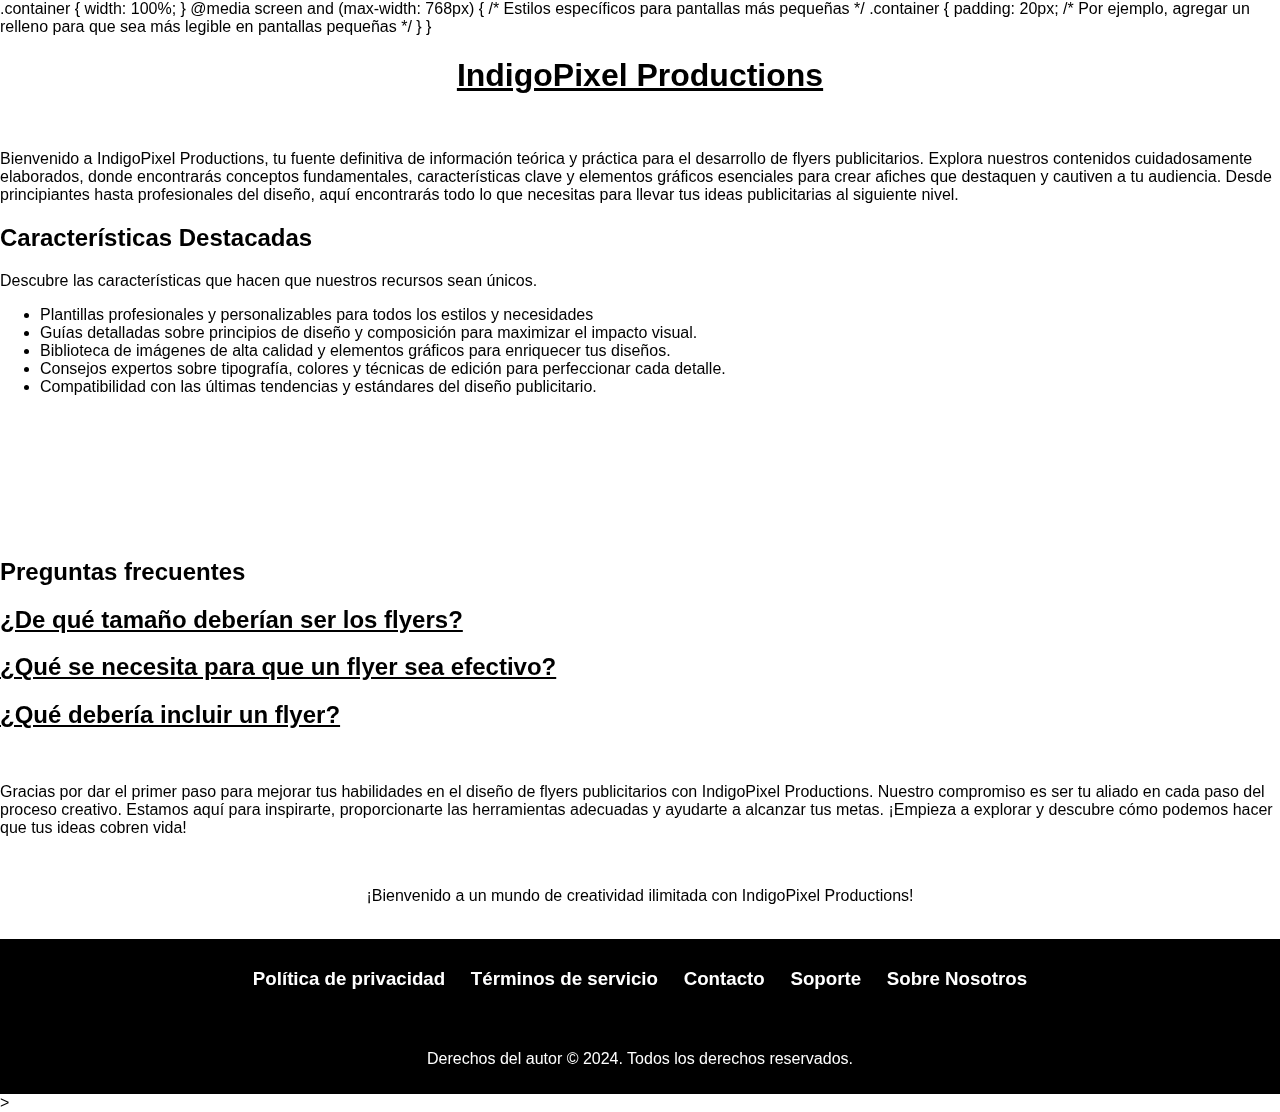
==== index.html @ 4d9e9d4d "index.html" ====
<html>
<head>

<meta charset="UTF-8">

    <meta name="viewport" content="width=device-width, initial-scale=1.0">
    <!-- Aquí pueden ir otras metaetiquetas, como metadatos del documento -->
    <title>Recursos para flyers</title>
    <link rel="stylesheet" href="styles.css">

.container {
    width: 100%;
}
	@media screen and (max-width: 768px) {
    /* Estilos específicos para pantallas más pequeñas */
    .container {
        padding: 20px; /* Por ejemplo, agregar un relleno para que sea más legible en pantallas pequeñas */
    }
}



	

	
<script>
    function toggleFaq(id) {
        var answer = document.getElementById(id);
        if (answer.style.display === 'none') {
            answer.style.display = 'block';
        } else {
            answer.style.display = 'none';
        }
    }
</script>

<style>
    .faq-answer {
        display: none;
    }
</style>
	<!-- TÍTULO PÁGINA-->
	
<title> Recursos para Flyers </title>
</head>

				<!--VIDEO EN LOOP-->
<video autoplay muted loop style="position: fixed; right: 0; bottom: 0; min-width: 100%; min-height: 100%; width: auto; height: auto; z-index: -1; opacity: 0.7;">
  <source src="VIDEOFONDOTEST.mp4" type="video/mp4">
  Tu navegador no soporta videos HTML5.
</video>



















				<!--PRESENTACIÓN-->

	<center>	
<u>
		<h1>IndigoPixel Productions</h1>
</u>
	
	</center>

<br>


				<!--BIENVENIDA-->

 <p> Bienvenido a IndigoPixel Productions, tu fuente definitiva de información teórica y práctica para el desarrollo de flyers publicitarios. Explora nuestros contenidos cuidadosamente elaborados, donde encontrarás conceptos fundamentales, características clave y elementos gráficos esenciales para crear afiches que destaquen y cautiven a tu audiencia. Desde principiantes hasta profesionales del diseño, aquí encontrarás todo lo que necesitas para llevar tus ideas publicitarias al siguiente nivel.</p>


	<!-- CARACTERÍSTICAS-->


<h2>Características Destacadas</h2>

<p>Descubre las características que hacen que nuestros recursos sean únicos.</p>

<ul>
	<li>Plantillas profesionales y personalizables para todos los estilos y necesidades</li> 
	<li>Guías detalladas sobre principios de diseño y composición para maximizar el impacto visual.</li>
  	<li>Biblioteca de imágenes de alta calidad y elementos gráficos para enriquecer tus diseños.</li>
  	<li>Consejos expertos sobre tipografía, colores y técnicas de edición para perfeccionar cada detalle.</li>
  	<li>Compatibilidad con las últimas tendencias y estándares del diseño publicitario.</li>
</ul>



<br>
<br>
<br>
<br>
<br>
<br>
<br>








		<!-- PREGUNTAS Y RESPUESTAS-->




<H2> Preguntas frecuentes</h2>
 <u><h2 onclick="toggleFaq('faq1')">¿De qué tamaño deberían ser los flyers?</h2></u>
<div id="faq1" class="faq-answer">
    <p>En general, los flyers suelen tener un tamaño de 28 x 22 cm, que es el tamaño de una hoja de papel estándar. Pero también puedes elegir un formato más grande, como 28 x 43 cm, o uno más pequeño de 21.5 x 14 cm. Te recomendamos elegir el tamaño en función de la cantidad de texto en tu diseño y de cómo estés planeando distribuirlo.</p>
</div>

<u><h2 onclick="toggleFaq('faq2')">¿Qué se necesita para que un flyer sea efectivo?</h2></u>
<div id="faq2" class="faq-answer">
    <ul>
        <li>Un titular llamativo</li>
        <li>Un mensaje claro</li>
        <li>Una fuente adecuada</li>
        <li>Cierta jerarquía visual</li>
        <li>Imágenes y espacio en blanco</li>
        <li>Un llamado a la acción</li>
    </ul>
    <p>Y, sobre todas las cosas, debería tener un público objetivo definido. De esa forma, si lo ven las personas correctas, tu mensaje se va a difundir mucho más rápido y de forma orgánica.</p>
</div>

<u><h2 onclick="toggleFaq('faq3')">¿Qué debería incluir un flyer?</h2></u>
<div id="faq3" class="faq-answer">
    <p>Asegúrate de usar los colores y el logo de tu marca, imágenes e ilustraciones que llamen la atención, títulos atractivos y algo de texto para explicar tu mensaje. Puedes agregar información de contacto, como tu sitio web, correo electrónico y teléfono, o información importante, como fecha y hora de un evento.</p>
</div>




	<!-- CIERRE DE PRESENTACIÓN-->

<br> 
<p>Gracias por dar el primer paso para mejorar tus habilidades en el diseño de flyers publicitarios con IndigoPixel Productions. Nuestro compromiso es ser tu aliado en cada paso del proceso creativo. Estamos aquí para inspirarte, proporcionarte las herramientas adecuadas y ayudarte a alcanzar tus metas. ¡Empieza a explorar y descubre cómo podemos hacer que tus ideas cobren vida! </p>
<br> 
	<p style="text-align: center;">¡Bienvenido a un mundo de creatividad ilimitada con IndigoPixel Productions!</p>


<br>

<!-- Contenido del footer y links -->

<footer id="footer" style="background-color: #000; color: #fff; padding: 10px;">
  <div style="max-width: 800px; margin: auto; display: flex; justify-content: space-around;">
    <div style="margin-bottom: 20px;">
      <h3 style="text-align: center; cursor: pointer;" onclick="cargarContenido('politica_privacidad.html')">Política de privacidad</h3>
    </div>
    <div style="margin-bottom: 20px;">
      <h3 style="text-align: center; cursor: pointer;" onclick="cargarContenido('terminos_servicio.html')">Términos de servicio</h3>
    </div>
    <div style="margin-bottom: 20px;">
      <h3 style="text-align: center; cursor: pointer;" onclick="cargarContenido('contacto.html')">Contacto</h3>
    </div>
    <div style="margin-bottom: 20px;">
      <h3 style="text-align: center; cursor: pointer;" onclick="cargarContenido('soporte.html')">Soporte</h3>
    </div>
    <div style="margin-bottom: 20px;">
      <h3 style="text-align: center; cursor: pointer;" onclick="cargarContenido('sobre_nosotros.html')">Sobre Nosotros</h3>
    </div>
  </div>
  <div id="contenido" style="text-align: center; margin-top: 20px;"></div>
  <p style="text-align: center; margin-top: 20px;">Derechos del autor © 2024. Todos los derechos reservados.</p>
</footer>

   <!-- <script>
        function cargarContenido(archivo) {
            fetch(archivo)
                .then(response => response.text())
                .then(data => {
                    document.getElementById('contenido').innerHTML = data;
                });
        }
    </script> -->>



</body>

</html>
---- styles.css ----
body {
    font-family: Arial, sans-serif;
    margin: 0;
    padding: 0;
}

.container {
    max-width: 800px;
    margin: auto;
    padding: 20px;
}

.faq-answer {
    display: none;
}

footer {
    background-color: #000;
    color: #fff;
    padding: 10px;
    text-align: center;
}

footer h3 {
    margin-bottom: 20px;
    cursor: pointer;
}

@media screen and (max-width: 768px) {
    .container {
        padding: 10px;
    }
}
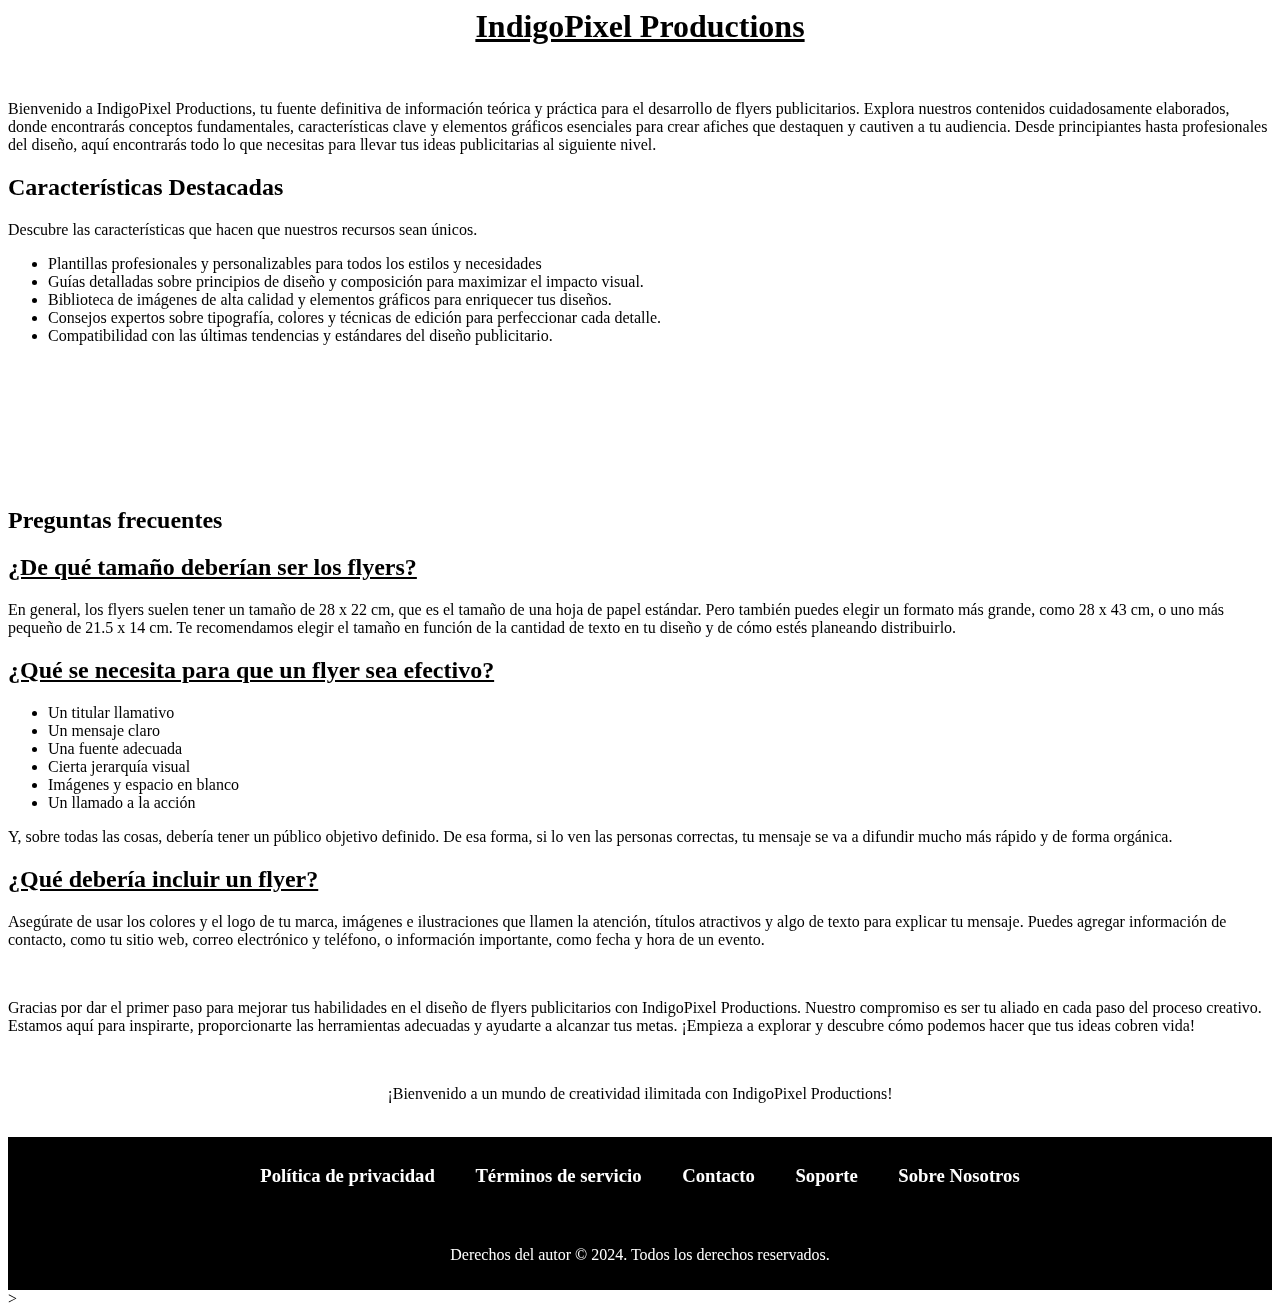
==== commit c11b0da9: "index.html" ====
--- a/index.html
+++ b/index.html
@@ -4,41 +4,9 @@
 <meta charset="UTF-8">
 
     <meta name="viewport" content="width=device-width, initial-scale=1.0">
-    <!-- Aquí pueden ir otras metaetiquetas, como metadatos del documento -->
     <title>Recursos para flyers</title>
-    <link rel="stylesheet" href="styles.css">
+ 
 
-.container {
-    width: 100%;
-}
-	@media screen and (max-width: 768px) {
-    /* Estilos específicos para pantallas más pequeñas */
-    .container {
-        padding: 20px; /* Por ejemplo, agregar un relleno para que sea más legible en pantallas pequeñas */
-    }
-}
-
-
-
-	
-
-	
-<script>
-    function toggleFaq(id) {
-        var answer = document.getElementById(id);
-        if (answer.style.display === 'none') {
-            answer.style.display = 'block';
-        } else {
-            answer.style.display = 'none';
-        }
-    }
-</script>
-
-<style>
-    .faq-answer {
-        display: none;
-    }
-</style>
 	<!-- TÍTULO PÁGINA-->
 	
 <title> Recursos para Flyers </title>
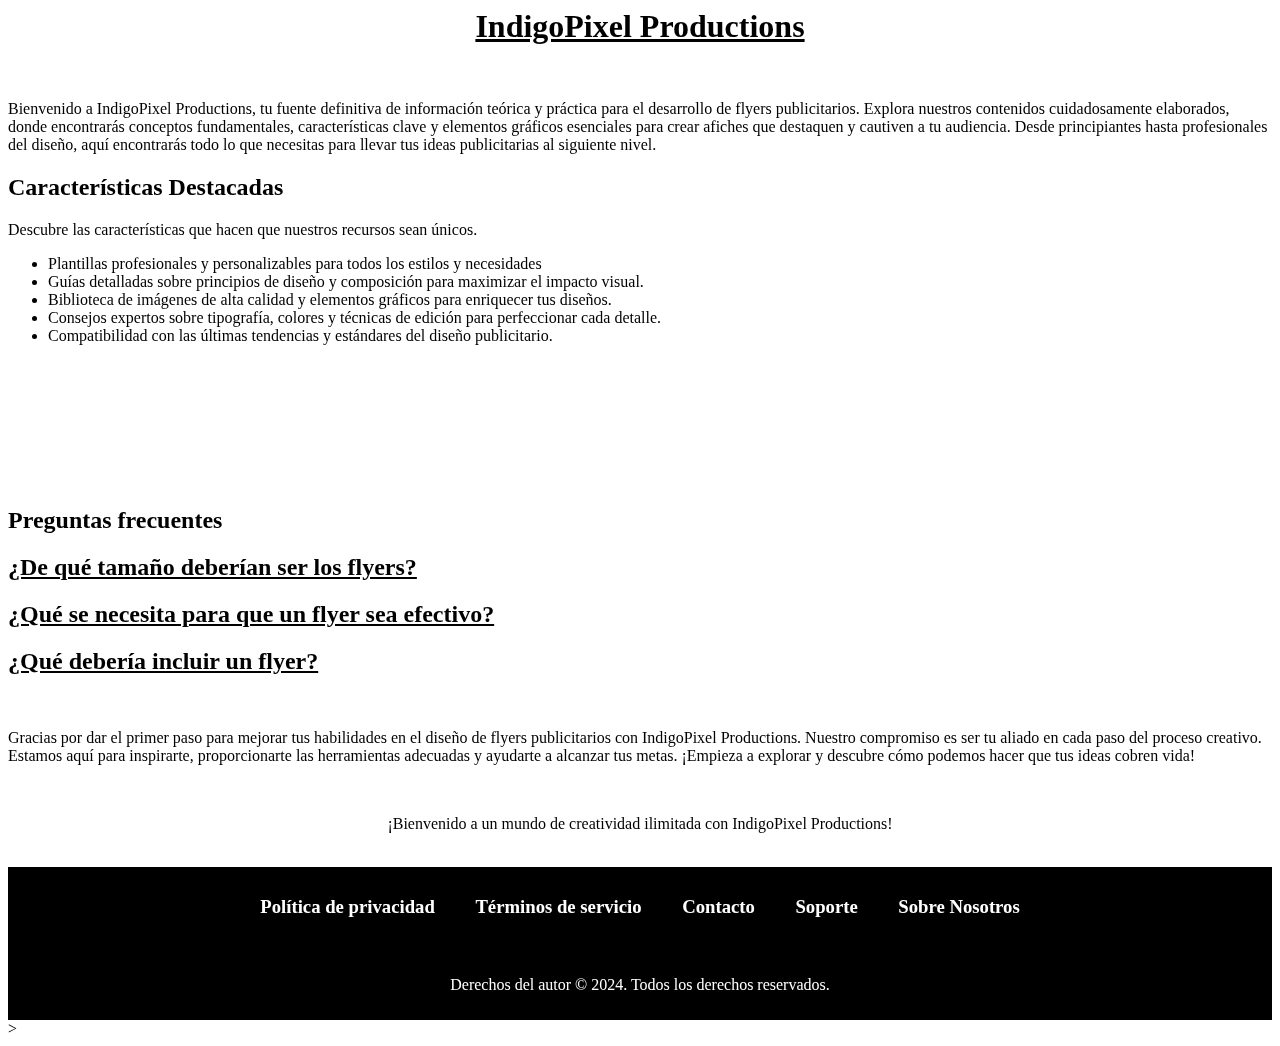
==== commit cacd38d6: "index.html" ====
--- a/index.html
+++ b/index.html
@@ -1,22 +1,40 @@
 <html>
 <head>
 
-<meta charset="UTF-8">
-
-    <meta name="viewport" content="width=device-width, initial-scale=1.0">
-    <title>Recursos para flyers</title>
- 
-
+
+
+<meta name="viewport" content="width=device-width, initial-scale=1.0">
+
+
+
+<script>
+    function toggleFaq(id) {
+        var answer = document.getElementById(id);
+        if (answer.style.display === 'none') {
+            answer.style.display = 'block';
+        } else {
+            answer.style.display = 'none';
+        }
+    }
+</script>
+
+<style>
+    .faq-answer {
+        display: none;
+    }
+</style>
 	<!-- TÍTULO PÁGINA-->
 	
 <title> Recursos para Flyers </title>
 </head>
 
 				<!--VIDEO EN LOOP-->
+<body> 
 <video autoplay muted loop style="position: fixed; right: 0; bottom: 0; min-width: 100%; min-height: 100%; width: auto; height: auto; z-index: -1; opacity: 0.7;">
   <source src="VIDEOFONDOTEST.mp4" type="video/mp4">
   Tu navegador no soporta videos HTML5.
 </video>
+
 
 
 
@@ -168,3 +186,18 @@
 </html>
 
 
+
+
+
+
+
+
+
+
+
+
+
+
+
+
+
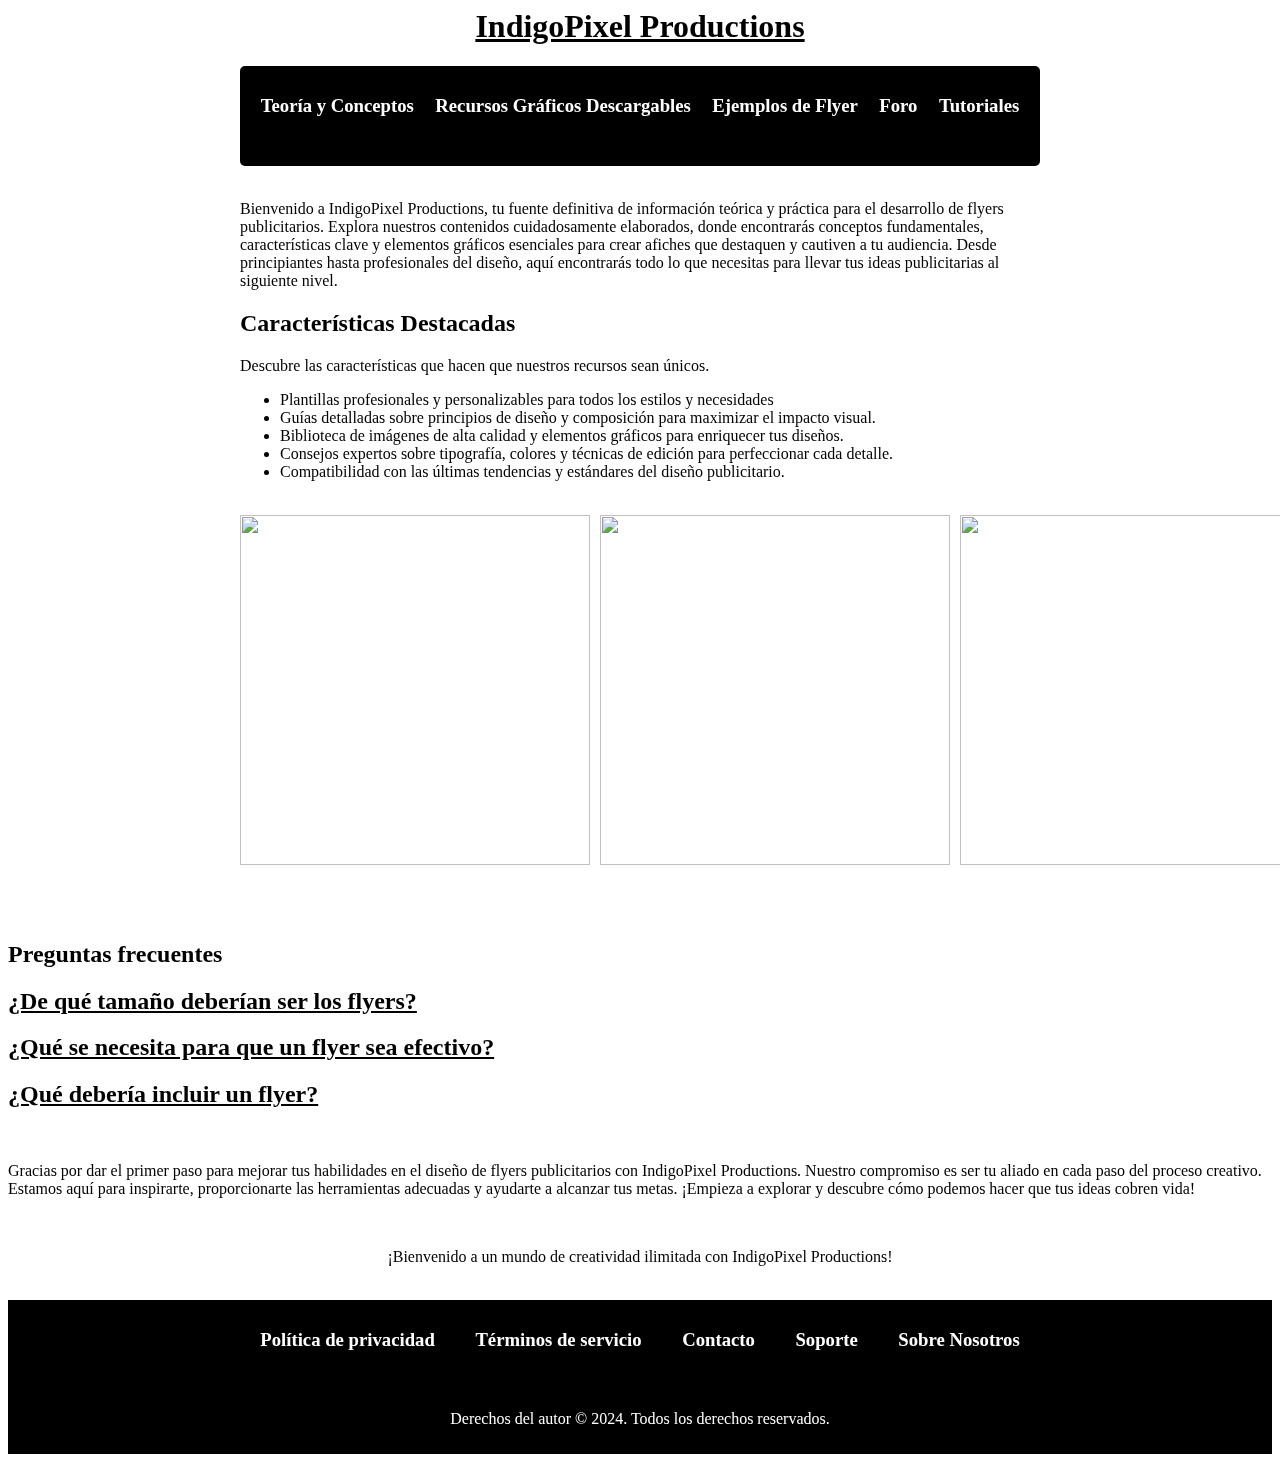
==== commit dbb19fb9: "index.html" ====
--- a/index.html
+++ b/index.html
@@ -5,6 +5,14 @@
 
 <meta name="viewport" content="width=device-width, initial-scale=1.0">
 
+				<!--PRESENTACIÓN-->
+
+	<center>	
+<u>
+		<h1>IndigoPixel Productions</h1>
+</u>
+	
+	</center>
 
 
 <script>
@@ -26,12 +34,45 @@
 	<!-- TÍTULO PÁGINA-->
 	
 <title> Recursos para Flyers </title>
+
+
+
+
+<div style="max-width: 800px; margin: auto;">
+    
+  
+ <!-- CONTENEDOR DE ENLACES CON FONDO NEGRO -->
+    <div style="background-color: #000; padding: 10px; border-radius: 5px;">
+        <!-- ENLACES CICLABLES -->
+        <div style="margin-bottom: 20px; display: flex; justify-content: space-around;">
+            <div>
+                <h3 style="text-align: center; color: #fff; cursor: pointer;" onclick="cargarContenido('teoria_conceptos.html')">Teoría y Conceptos</h3>
+            </div>
+            <div>
+                <h3 style="text-align: center; color: #fff; cursor: pointer;" onclick="cargarContenido('recursos_graficos.html')">Recursos Gráficos Descargables</h3>
+            </div>
+            <div>
+                <h3 style="text-align: center; color: #fff; cursor: pointer;" onclick="cargarContenido('ejemplos_flyers.html')">Ejemplos de Flyer</h3>
+            </div>
+            <div>
+                <h3 style="text-align: center; color: #fff; cursor: pointer;" onclick="cargarContenido('foro_comunidad.html')">Foro</h3>
+            </div>
+            <div>
+                <h3 style="text-align: center; color: #fff; cursor: pointer;" onclick="cargarContenido('tutoriales_videos.html')">Tutoriales</h3>
+            </div>
+        </div>
+    </div>
+
+
+
 </head>
+
+
 
 				<!--VIDEO EN LOOP-->
 <body> 
 <video autoplay muted loop style="position: fixed; right: 0; bottom: 0; min-width: 100%; min-height: 100%; width: auto; height: auto; z-index: -1; opacity: 0.7;">
-  <source src="VIDEOFONDOTEST.mp4" type="video/mp4">
+  <source src="C:\Users\SEVEN\Desktop\HTML PRUEBA\VIDEOFONDOTEST.mp4" type="video/mp4">
   Tu navegador no soporta videos HTML5.
 </video>
 
@@ -39,29 +80,6 @@
 
 
 
-
-
-
-
-
-
-
-
-
-
-
-
-
-
-
-				<!--PRESENTACIÓN-->
-
-	<center>	
-<u>
-		<h1>IndigoPixel Productions</h1>
-</u>
-	
-	</center>
 
 <br>
 
@@ -89,15 +107,29 @@
 
 
 <br>
-<br>
-<br>
-<br>
-<br>
-<br>
-<br>
-
-
-
+
+
+
+
+
+    <!-- IMAGENES -->
+    <div style="display: flex; align-items: center;">
+        <!-- Primera imagen -->
+        <img src="https://www.zarla.com/images/Zarla-how-to-make-a-logo-in-Photoshop-6000x3375-2021093.jpeg?crop=4:3,smart&width=1200&dpr=2" alt="" width="350" height="350" style="margin-right: 10px;" />
+
+        <!-- Salto de línea -->
+        <br>
+
+        <!-- Segunda imagen -->
+        <img src="https://cc-prod.scene7.com/is/image/CCProdAuthor/photoshop-print-flyers?$pjpeg$&jpegSize=100&wid=519" alt="" width="350" height="350" style="margin-right: 10px;" />
+
+        <!-- Tercera imagen -->
+        <img src="https://cc-prod.scene7.com/is/image/CCProdAuthor/print-options-for-flyers?$pjpeg$&jpegSize=200&wid=960" alt="" width="350" height="350" />
+    </div>
+
+    <!-- CONTENIDO DINÁMICO -->
+    <div id="contenido" style="text-align: center; margin-top: 20px;"></div>
+</div>
 
 
 
@@ -107,6 +139,8 @@
 
 
 
+<br>
+<br>
 
 <H2> Preguntas frecuentes</h2>
  <u><h2 onclick="toggleFaq('faq1')">¿De qué tamaño deberían ser los flyers?</h2></u>
@@ -177,7 +211,7 @@
                     document.getElementById('contenido').innerHTML = data;
                 });
         }
-    </script> -->>
+    </script> -->
 
 
 
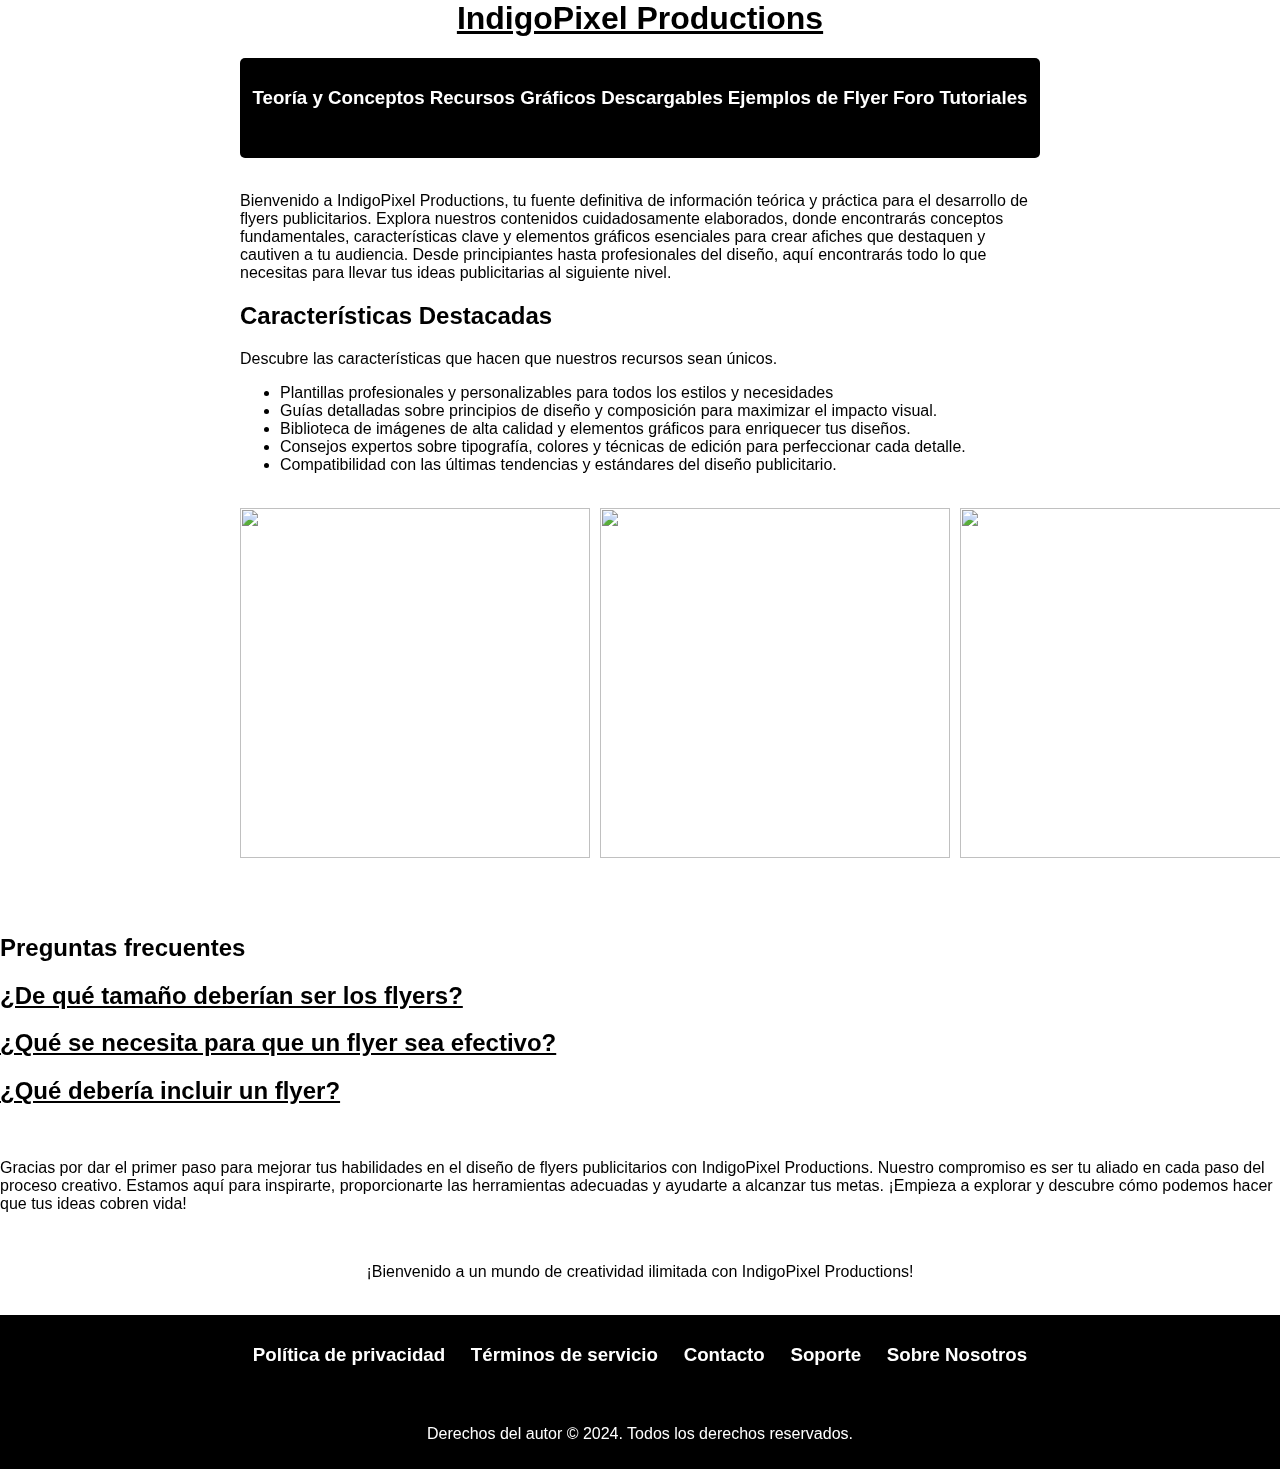
==== commit c72fcf86: "index.html" ====
--- a/index.html
+++ b/index.html
@@ -5,6 +5,56 @@
 
 <meta name="viewport" content="width=device-width, initial-scale=1.0">
 
+
+  <style>
+        /* Estilos generales */
+        body {
+            margin: 0;
+            padding: 0;
+            font-family: Arial, sans-serif;
+        }
+        /* Estilos para el video de fondo */
+        #video-background {
+            position: fixed;
+            top: 0;
+            left: 0;
+            width: 100%;
+            height: 100%;
+            object-fit: cover;
+            z-index: -1;
+        }
+        /* Estilos para el contenido */
+        .container {
+            max-width: 800px;
+            margin: 20px auto;
+            padding: 0 10px;
+            text-align: center;
+        }
+        /* Estilos para los enlaces cíclicos */
+        .link-container {
+            display: flex;
+            flex-wrap: wrap;
+            justify-content: space-around;
+            margin-top: 20px;
+        }
+        .link-container div {
+            flex-basis: 45%; /* Ajusta el ancho de los contenedores en dispositivos móviles */
+            margin-bottom: 20px;
+        }
+        .link-container h3 {
+            text-align: center;
+            cursor: pointer;
+            color: #fff;
+            background-color: #000;
+            padding: 10px;
+            border-radius: 5px;
+            transition: background-color 0.3s ease;
+        }
+        .link-container h3:hover {
+            background-color: #444; /* Cambia el color de fondo al pasar el mouse */
+        }
+    </style>
+	
 				<!--PRESENTACIÓN-->
 
 	<center>	
@@ -72,7 +122,7 @@
 				<!--VIDEO EN LOOP-->
 <body> 
 <video autoplay muted loop style="position: fixed; right: 0; bottom: 0; min-width: 100%; min-height: 100%; width: auto; height: auto; z-index: -1; opacity: 0.7;">
-  <source src="C:\Users\SEVEN\Desktop\HTML PRUEBA\VIDEOFONDOTEST.mp4" type="video/mp4">
+  <source src="VIDEOFONDOTEST.mp4" type="video/mp4">
   Tu navegador no soporta videos HTML5.
 </video>
 
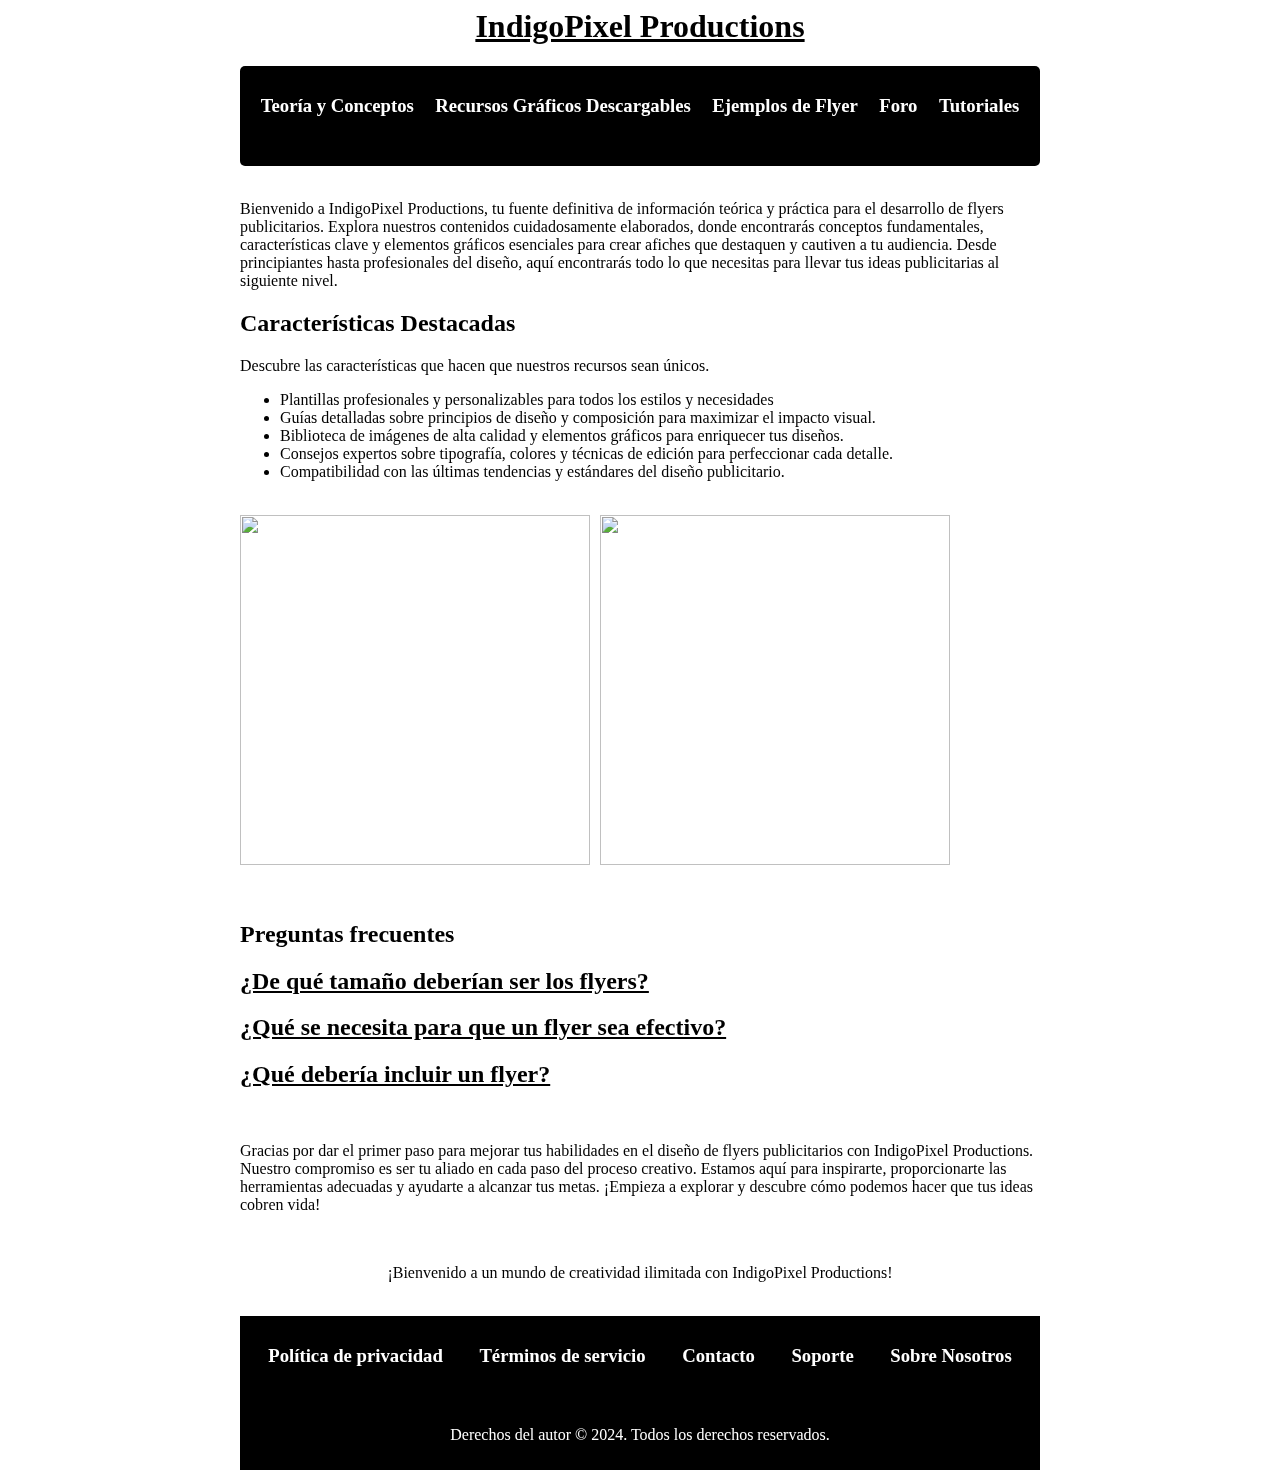
==== commit 9c69e91f: "index.html" ====
--- a/index.html
+++ b/index.html
@@ -6,54 +6,6 @@
 <meta name="viewport" content="width=device-width, initial-scale=1.0">
 
 
-  <style>
-        /* Estilos generales */
-        body {
-            margin: 0;
-            padding: 0;
-            font-family: Arial, sans-serif;
-        }
-        /* Estilos para el video de fondo */
-        #video-background {
-            position: fixed;
-            top: 0;
-            left: 0;
-            width: 100%;
-            height: 100%;
-            object-fit: cover;
-            z-index: -1;
-        }
-        /* Estilos para el contenido */
-        .container {
-            max-width: 800px;
-            margin: 20px auto;
-            padding: 0 10px;
-            text-align: center;
-        }
-        /* Estilos para los enlaces cíclicos */
-        .link-container {
-            display: flex;
-            flex-wrap: wrap;
-            justify-content: space-around;
-            margin-top: 20px;
-        }
-        .link-container div {
-            flex-basis: 45%; /* Ajusta el ancho de los contenedores en dispositivos móviles */
-            margin-bottom: 20px;
-        }
-        .link-container h3 {
-            text-align: center;
-            cursor: pointer;
-            color: #fff;
-            background-color: #000;
-            padding: 10px;
-            border-radius: 5px;
-            transition: background-color 0.3s ease;
-        }
-        .link-container h3:hover {
-            background-color: #444; /* Cambia el color de fondo al pasar el mouse */
-        }
-    </style>
 	
 				<!--PRESENTACIÓN-->
 
@@ -166,17 +118,10 @@
     <div style="display: flex; align-items: center;">
         <!-- Primera imagen -->
         <img src="https://www.zarla.com/images/Zarla-how-to-make-a-logo-in-Photoshop-6000x3375-2021093.jpeg?crop=4:3,smart&width=1200&dpr=2" alt="" width="350" height="350" style="margin-right: 10px;" />
-
-        <!-- Salto de línea -->
-        <br>
-
         <!-- Segunda imagen -->
         <img src="https://cc-prod.scene7.com/is/image/CCProdAuthor/photoshop-print-flyers?$pjpeg$&jpegSize=100&wid=519" alt="" width="350" height="350" style="margin-right: 10px;" />
 
-        <!-- Tercera imagen -->
-        <img src="https://cc-prod.scene7.com/is/image/CCProdAuthor/print-options-for-flyers?$pjpeg$&jpegSize=200&wid=960" alt="" width="350" height="350" />
-    </div>
-
+     
     <!-- CONTENIDO DINÁMICO -->
     <div id="contenido" style="text-align: center; margin-top: 20px;"></div>
 </div>
